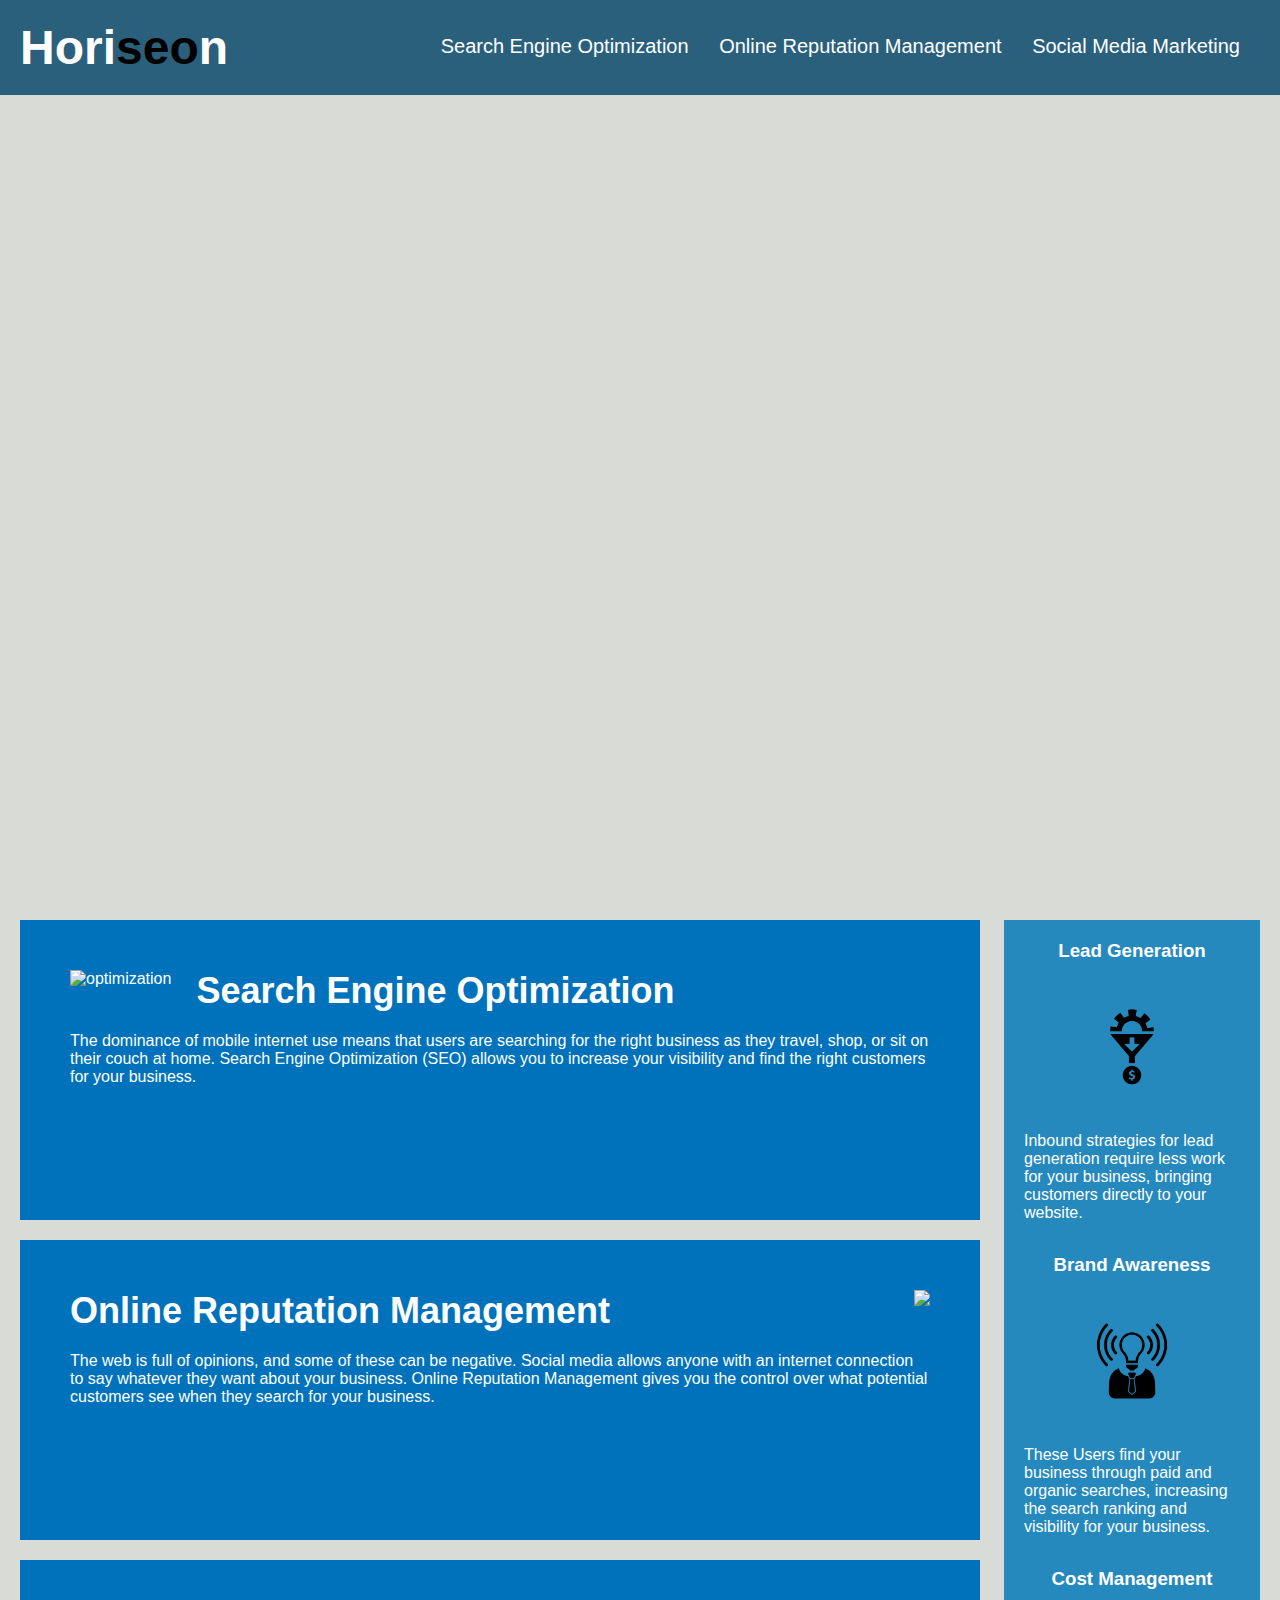
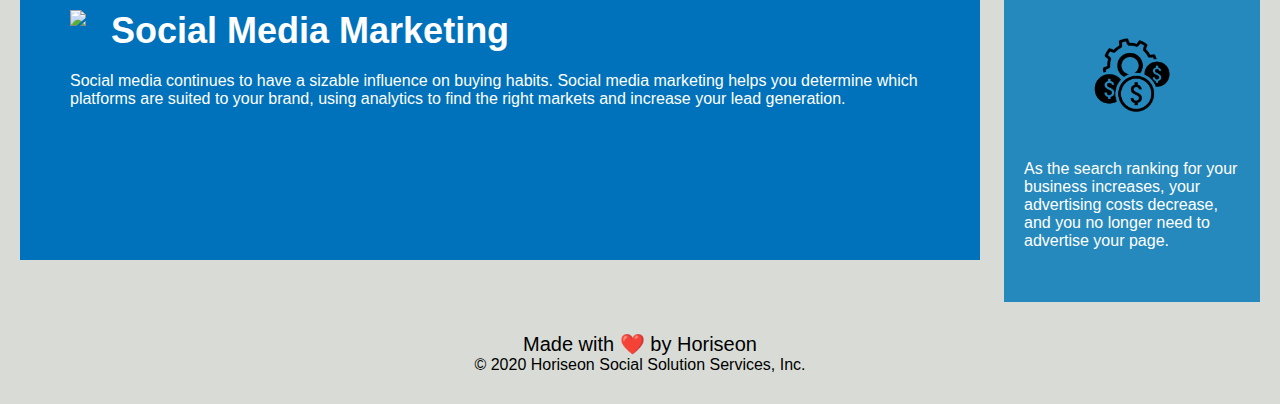
==== Kenneth-Code-Refactor/index.html @ 2d1b228b "Changed Folder Structure" ====
<!DOCTYPE html>
<html lang="en-us">

<head>
    <meta charset="UTF-8" />
    <link rel="stylesheet" href="./Assets/css/style.css">
    <!-- updated title -->
    <title>Horiseon</title>
</head>

<body>
    <div class="header">
        <h1>Hori<span class="seo">seo</span>n</h1>
        <div>
            <ul>
                <li>
                    <a href="#search-engine-optimization">Search Engine Optimization</a>
                </li>
                <li>
                    <a href="#online-reputation-management">Online Reputation Management</a>
                </li>
                <li>
                    <a href="#social-media-marketing">Social Media Marketing</a>
                </li>
            </ul>
        </div>
    </div>
    <div class="hero"></div>
    <div class="content">
    <!-- Added ID of "search-engine-optimization" and grouped all 3 "a" tags under class name "Nav-bar" -->
        <div id="search-engine-optimization" class="Nav-bar">
            <!-- Removed "/" in closing "img" tag -->
            <!-- Changed assets folder name to "Assets" in file path -->
            <img src="./Assets/images/search-engine-optimization.jpg" class="float-left" alt="optimization">
            <h2>Search Engine Optimization</h2>
            <p>
                The dominance of mobile internet use means that users are searching for the right business as they travel, shop, or sit on their couch at home. Search Engine Optimization (SEO) allows you to increase your visibility and find the right customers for your business.
            </p>
        </div>
        <div id="online-reputation-management" class="Nav-bar">
            <!-- Changed assets folder name to "Assets" in file path -->
            <img src="./Assets/images/online-reputation-management.jpg" class="float-right" />
            <h2>Online Reputation Management</h2>
            <p>
                The web is full of opinions, and some of these can be negative. Social media allows anyone with an internet connection to say whatever they want about your business. Online Reputation Management gives you the control over what potential customers see when they search for your business.
            </p>
        </div>
        <div id="social-media-marketing" class="Nav-bar">
            <!-- Changed assets folder name to "Assets" in file path -->
            <img src="./Assets/images/social-media-marketing.jpg" class="float-left" />
            <h2>Social Media Marketing</h2>
            <p>
                Social media continues to have a sizable influence on buying habits. Social media marketing helps you determine which platforms are suited to your brand, using analytics to find the right markets and increase your lead generation.
            </p>
        </div>
    </div>
    <div class="benefits">
        <div class="benefit-lead">
            <h3>Lead Generation</h3>
            <!-- Changed assets folder name to "Assets" in file path -->
            <img src="./Assets/images/lead-generation.png" />
            <p>
                Inbound strategies for lead generation require less work for your business, bringing customers directly to your website.
            </p>
        </div>
        <div class="benefit-brand">
            <h3>Brand Awareness</h3>
            <!-- Changed assets folder name to "Assets" in file path -->
            <img src="./Assets/images/brand-awareness.png" />
            <p>
                These Users find your business through paid and organic searches, increasing the search ranking and visibility for your business.
            </p>
        </div>
        <div class="benefit-cost">
            <h3>Cost Management</h3>
            <!-- Changed assets folder name to "Assets" in file path -->
            <img src="./Assets/images/cost-management.png"></img>
            <p>
                As the search ranking for your business increases, your advertising costs decrease, and you no longer need to advertise your page.
            </p>
        </div>
    </div>
    <!-- Replaced div class name "footer" and h2 with footer element -->
    <div>
    <footer>Made with ❤️️ by Horiseon
        <!-- Added class name to paragraph -->
        <p class="copyright">
            <!-- Changing the Copyright year from 2019 to 2020. -->
            &copy; 2020 Horiseon Social Solution Services, Inc.
        </p>
    </footer>
    </div>
</body>

</html>
---- Kenneth-Code-Refactor/Assets/css/style.css ----
* {
    box-sizing: border-box;
    padding: 0;
    margin: 0;
}

body {
    background-color: #d9dcd6;
}

.header {
    padding: 20px;
    font-family: 'Trebuchet MS', 'Lucida Sans Unicode', 'Lucida Grande', 'Lucida Sans', Arial, sans-serif;
    background-color: #2a607c;
    color: #ffffff;
}

.header h1 {
    display: inline-block;
    font-size: 48px;
}
/* Changed "span" text to black */
.header h1 .seo {
    color: black;
}

.header div {
    padding-top: 15px;
    margin-right: 20px;
    float: right;
    font-family: 'Gill Sans', 'Gill Sans MT', Calibri, 'Trebuchet MS', sans-serif;
    font-size: 20px;
}

.header div ul {
    list-style-type: none;
}

.header div ul li {
    display: inline-block;
    margin-left: 25px;
}

a {
    color: #ffffff;
    text-decoration: none;
}

p {
    font-size: 16px;
}

.hero {
    height: 800px;
    width: 100%;
    margin-bottom: 25px;
    background-image: url("../images/digital-marketing-meeting.jpg");
    background-size: cover;
    background-position: center;
}

.float-left {
    float: left;
    margin-right: 25px;
}

.float-right {
    float: right;
    margin-left: 25px;
}

.content {
    width: 75%;
    display: inline-block;
    margin-left: 20px;
}

.benefits {
    margin-right: 20px;
    padding: 20px;
    clear: both;
    float: right;
    width: 20%;
    height: 100%;
    font-family: 'Gill Sans', 'Gill Sans MT', Calibri, 'Trebuchet MS', sans-serif;
    background-color: #2589bd;
}

.benefit-lead {
    margin-bottom: 32px;
    color: #ffffff;
}

.benefit-brand {
    margin-bottom: 32px;
    color: #ffffff;
}

.benefit-cost {
    margin-bottom: 32px;
    color: #ffffff;
}

.benefit-lead h3 {
    margin-bottom: 10px;
    text-align: center;
}

.benefit-brand h3 {
    margin-bottom: 10px;
    text-align: center;
}

.benefit-cost h3 {
    margin-bottom: 10px;
    text-align: center;
}

.benefit-lead img {
    display: block;
    margin: 10px auto;
    max-width: 150px;
}

.benefit-brand img {
    display: block;
    margin: 10px auto;
    max-width: 150px;
}

.benefit-cost img {
    display: block;
    margin: 10px auto;
    max-width: 150px;
}
/* Consolidated 3 classes into one class "Nav-bar" */

.Nav-bar {
    margin-bottom: 20px;
    padding: 50px;
    height: 300px;
    font-family: 'Gill Sans', 'Gill Sans MT', Calibri, 'Trebuchet MS', sans-serif;
    background-color: #0072bb;
    color: #ffffff;
}

/* Changed class name to "Nav-bar" to match HTML */
.Nav-bar img {
    max-height: 200px;
}


.Nav-bar h2 {
    margin-bottom: 20px;
    font-size: 36px;
}

footer {
    padding: 30px;
    clear: both;
    font-family: 'Trebuchet MS', 'Lucida Sans Unicode', 'Lucida Grande', 'Lucida Sans', Arial, sans-serif;
    text-align: center;
}

footer {
    font-size: 20px;
}
/* Added selectors for copyright info */
p .copyright {
    text-align: center;
    font-family: 'Trebuchet MS', 'Lucida Sans Unicode', 'Lucida Grande', 'Lucida Sans', Arial, sans-serif;
}
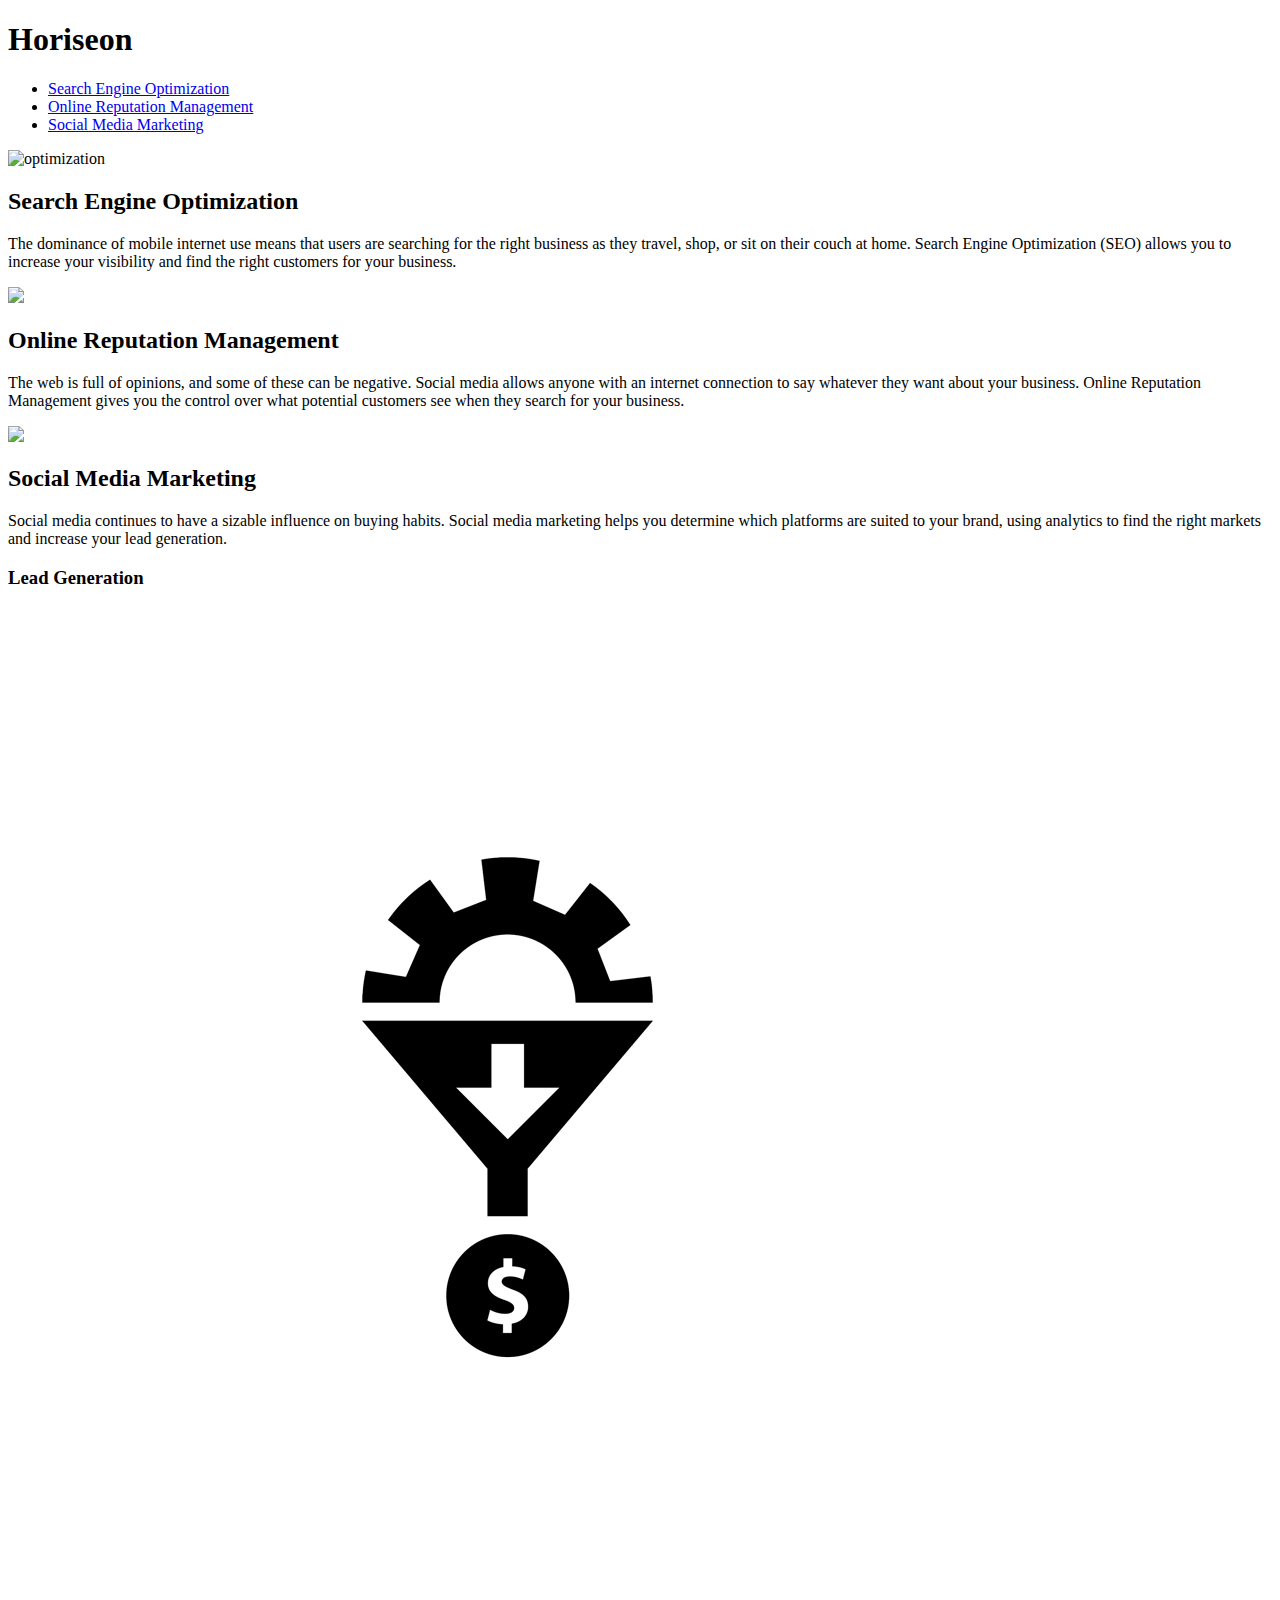
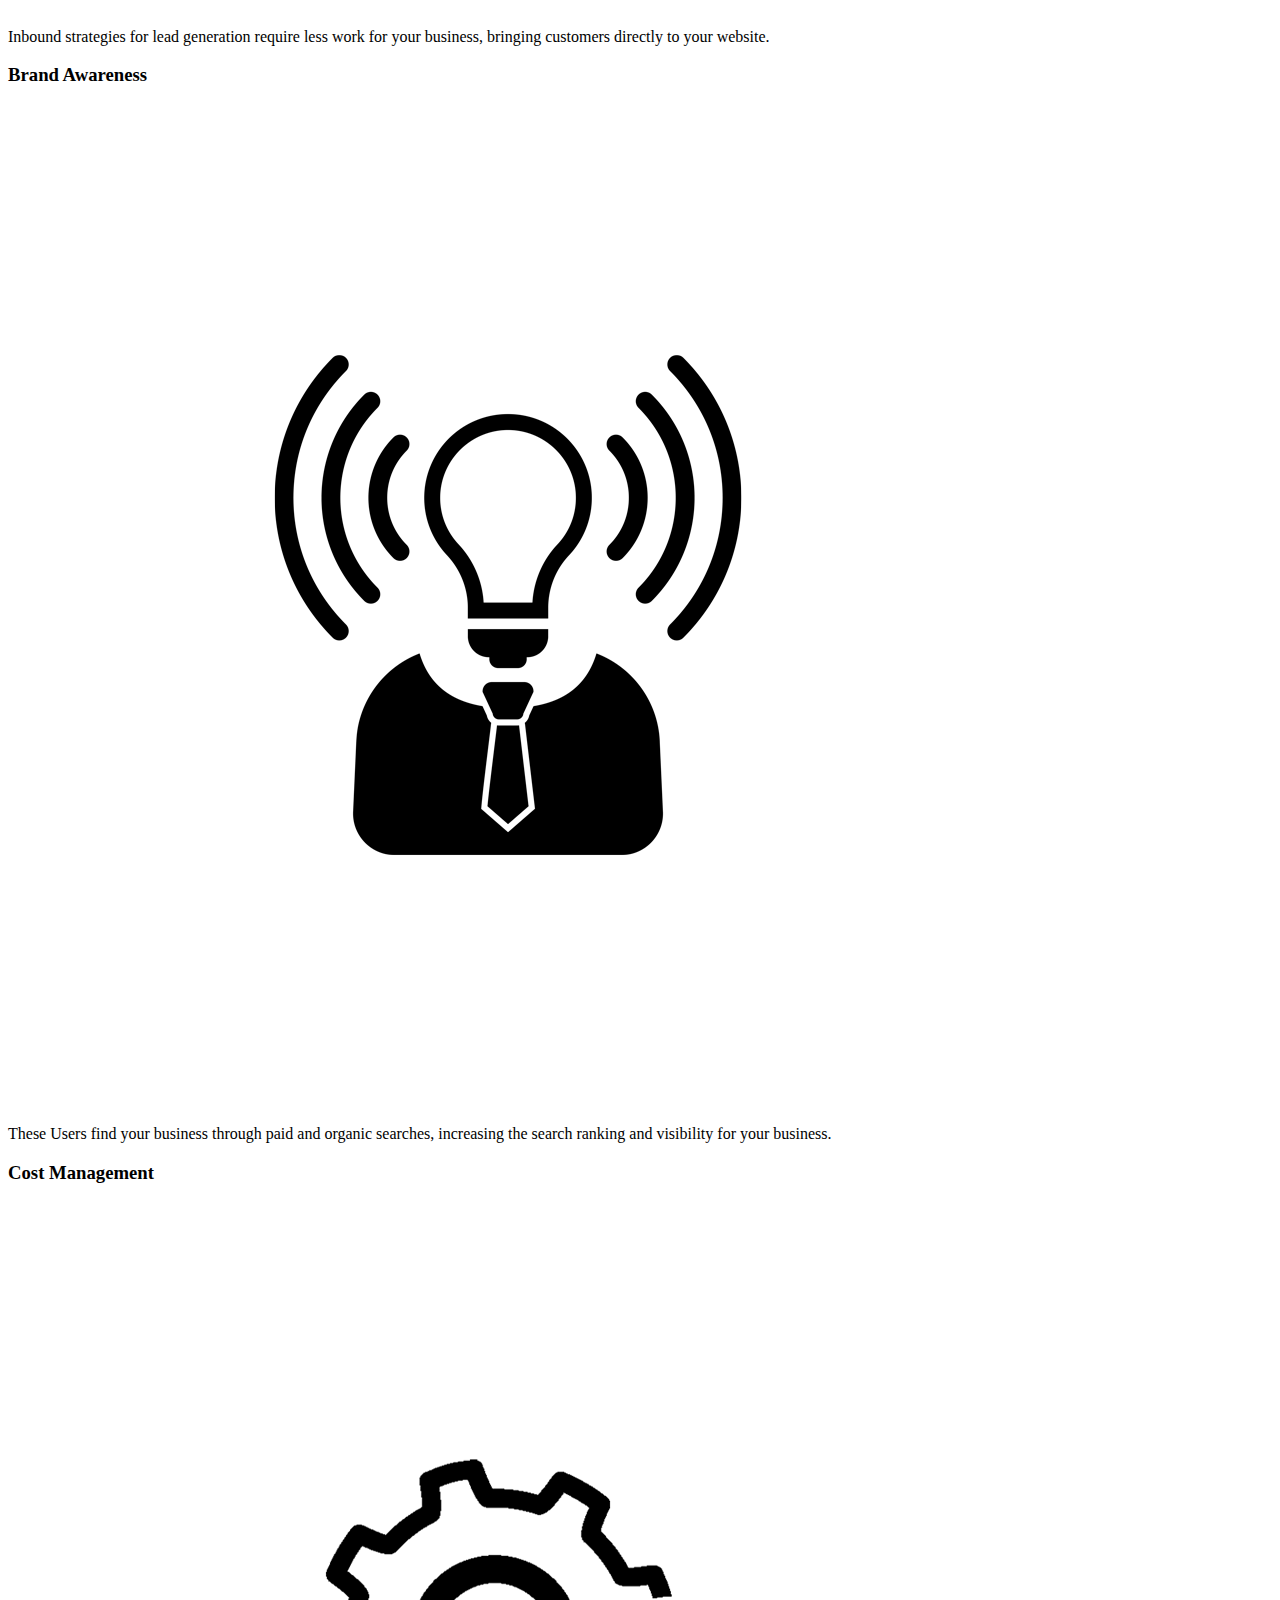
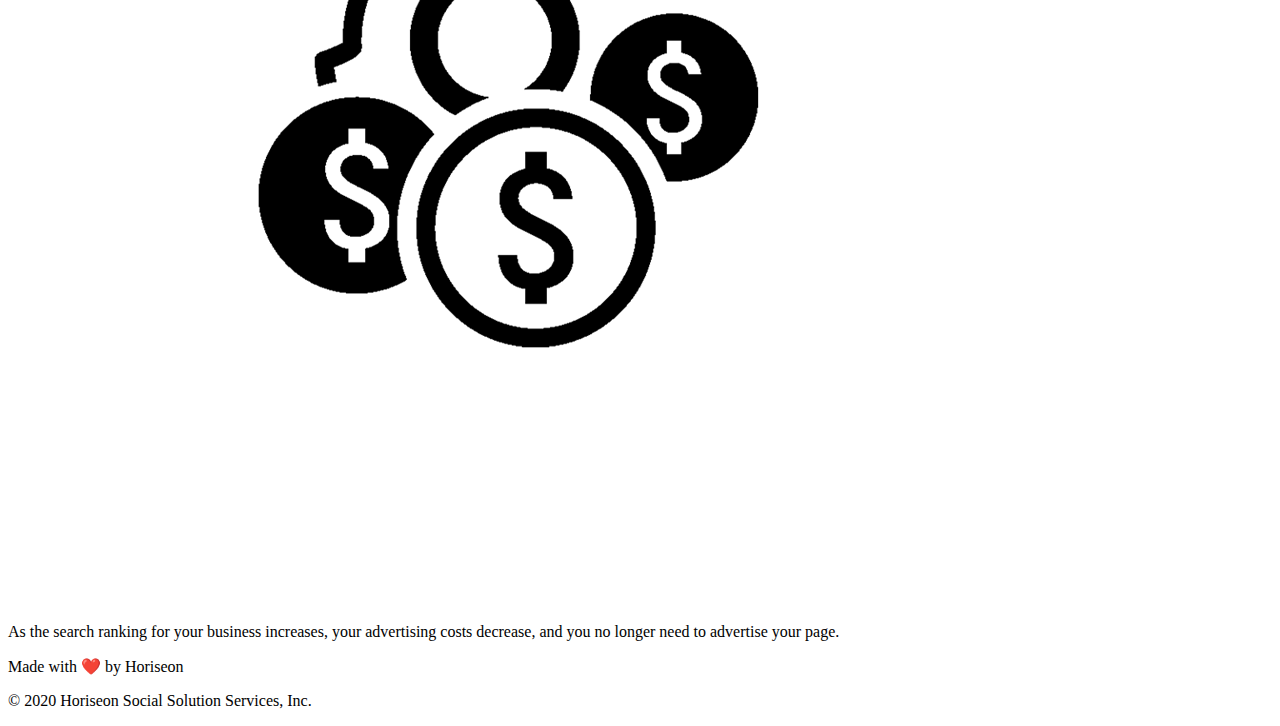
==== commit b4f5e150: "updated HTML" ====
--- a/Kenneth-Code-Refactor/index.html
+++ b/Kenneth-Code-Refactor/index.html
@@ -3,7 +3,7 @@
 
 <head>
     <meta charset="UTF-8" />
-    <link rel="stylesheet" href="./Assets/css/style.css">
+    <link rel="stylesheet" href="Kenneth-Code-Refactor/Assets/css/style.css">
     <!-- updated title -->
     <title>Horiseon</title>
 </head>
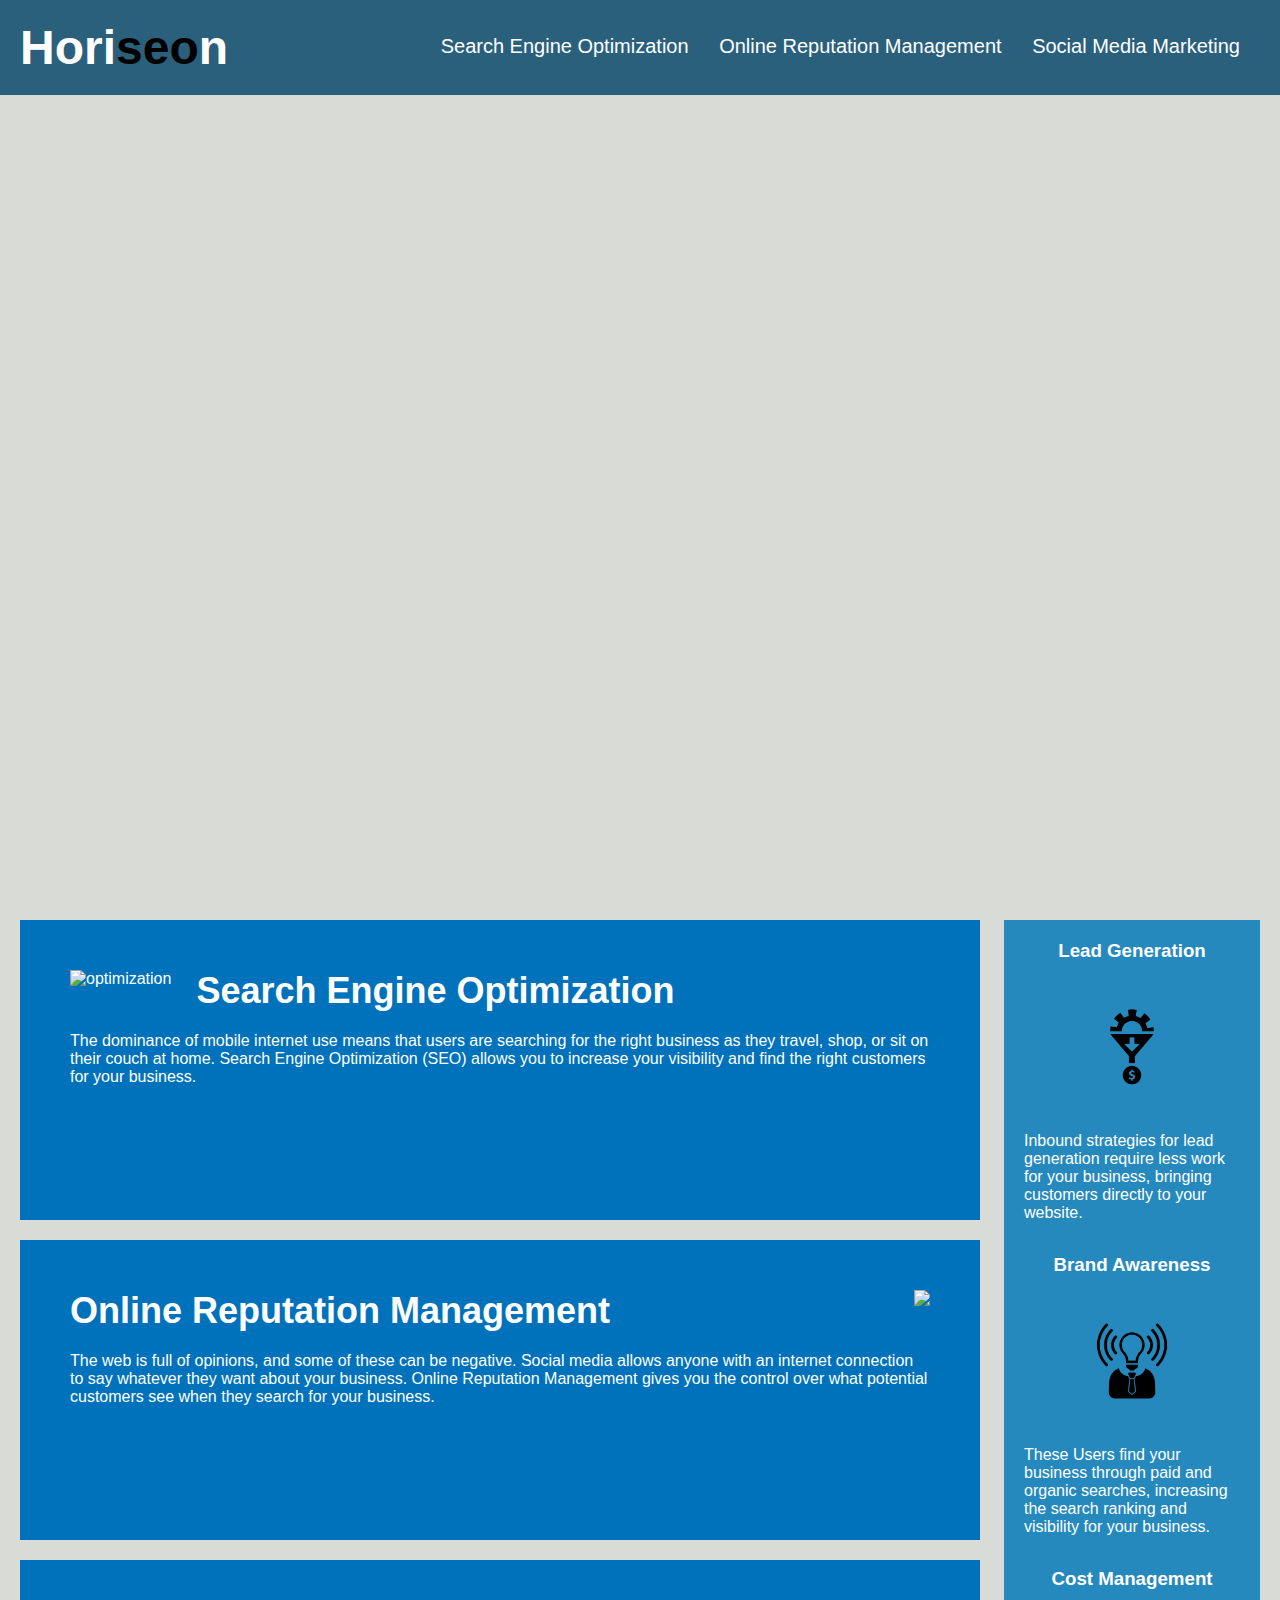
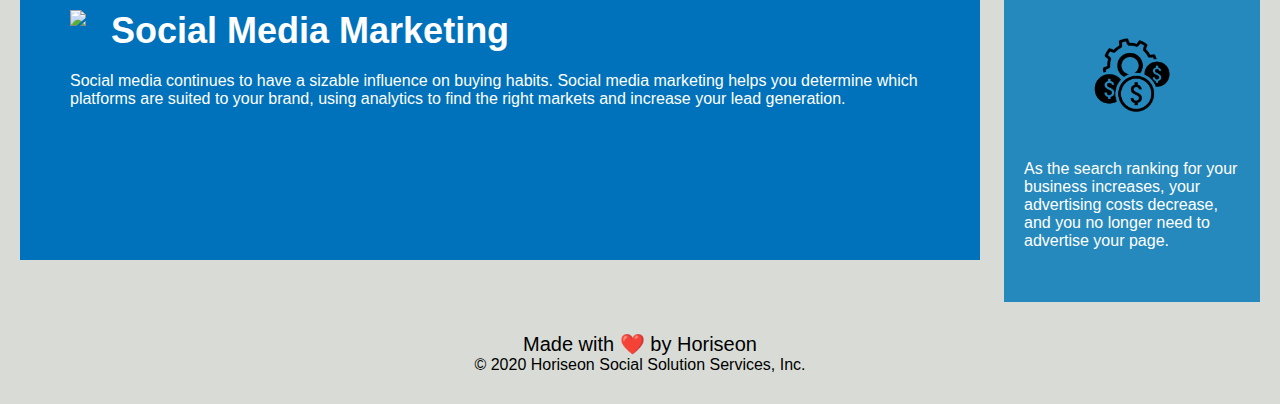
==== commit 9d69bd96: "updating HTML" ====
--- a/Kenneth-Code-Refactor/index.html
+++ b/Kenneth-Code-Refactor/index.html
@@ -3,7 +3,7 @@
 
 <head>
     <meta charset="UTF-8" />
-    <link rel="stylesheet" href="Kenneth-Code-Refactor/Assets/css/style.css">
+    <link rel="stylesheet" href="./Assets/css/style.css">
     <!-- updated title -->
     <title>Horiseon</title>
 </head>
--- a/Kenneth-Code-Refactor/Assets/css/style.css
+++ b/Kenneth-Code-Refactor/Assets/css/style.css
@@ -0,0 +1,172 @@
+* {
+    box-sizing: border-box;
+    padding: 0;
+    margin: 0;
+}
+
+body {
+    background-color: #d9dcd6;
+}
+
+.header {
+    padding: 20px;
+    font-family: 'Trebuchet MS', 'Lucida Sans Unicode', 'Lucida Grande', 'Lucida Sans', Arial, sans-serif;
+    background-color: #2a607c;
+    color: #ffffff;
+}
+
+.header h1 {
+    display: inline-block;
+    font-size: 48px;
+}
+/* Changed "span" text to black */
+.header h1 .seo {
+    color: black;
+}
+
+.header div {
+    padding-top: 15px;
+    margin-right: 20px;
+    float: right;
+    font-family: 'Gill Sans', 'Gill Sans MT', Calibri, 'Trebuchet MS', sans-serif;
+    font-size: 20px;
+}
+
+.header div ul {
+    list-style-type: none;
+}
+
+.header div ul li {
+    display: inline-block;
+    margin-left: 25px;
+}
+
+a {
+    color: #ffffff;
+    text-decoration: none;
+}
+
+p {
+    font-size: 16px;
+}
+
+.hero {
+    height: 800px;
+    width: 100%;
+    margin-bottom: 25px;
+    background-image: url("../images/digital-marketing-meeting.jpg");
+    background-size: cover;
+    background-position: center;
+}
+
+.float-left {
+    float: left;
+    margin-right: 25px;
+}
+
+.float-right {
+    float: right;
+    margin-left: 25px;
+}
+
+.content {
+    width: 75%;
+    display: inline-block;
+    margin-left: 20px;
+}
+
+.benefits {
+    margin-right: 20px;
+    padding: 20px;
+    clear: both;
+    float: right;
+    width: 20%;
+    height: 100%;
+    font-family: 'Gill Sans', 'Gill Sans MT', Calibri, 'Trebuchet MS', sans-serif;
+    background-color: #2589bd;
+}
+
+.benefit-lead {
+    margin-bottom: 32px;
+    color: #ffffff;
+}
+
+.benefit-brand {
+    margin-bottom: 32px;
+    color: #ffffff;
+}
+
+.benefit-cost {
+    margin-bottom: 32px;
+    color: #ffffff;
+}
+
+.benefit-lead h3 {
+    margin-bottom: 10px;
+    text-align: center;
+}
+
+.benefit-brand h3 {
+    margin-bottom: 10px;
+    text-align: center;
+}
+
+.benefit-cost h3 {
+    margin-bottom: 10px;
+    text-align: center;
+}
+
+.benefit-lead img {
+    display: block;
+    margin: 10px auto;
+    max-width: 150px;
+}
+
+.benefit-brand img {
+    display: block;
+    margin: 10px auto;
+    max-width: 150px;
+}
+
+.benefit-cost img {
+    display: block;
+    margin: 10px auto;
+    max-width: 150px;
+}
+/* Consolidated 3 classes into one class "Nav-bar" */
+
+.Nav-bar {
+    margin-bottom: 20px;
+    padding: 50px;
+    height: 300px;
+    font-family: 'Gill Sans', 'Gill Sans MT', Calibri, 'Trebuchet MS', sans-serif;
+    background-color: #0072bb;
+    color: #ffffff;
+}
+
+/* Changed class name to "Nav-bar" to match HTML */
+.Nav-bar img {
+    max-height: 200px;
+}
+
+
+.Nav-bar h2 {
+    margin-bottom: 20px;
+    font-size: 36px;
+}
+
+footer {
+    padding: 30px;
+    clear: both;
+    font-family: 'Trebuchet MS', 'Lucida Sans Unicode', 'Lucida Grande', 'Lucida Sans', Arial, sans-serif;
+    text-align: center;
+}
+
+footer {
+    font-size: 20px;
+}
+/* Added selectors for copyright info */
+p .copyright {
+    text-align: center;
+    font-family: 'Trebuchet MS', 'Lucida Sans Unicode', 'Lucida Grande', 'Lucida Sans', Arial, sans-serif;
+}
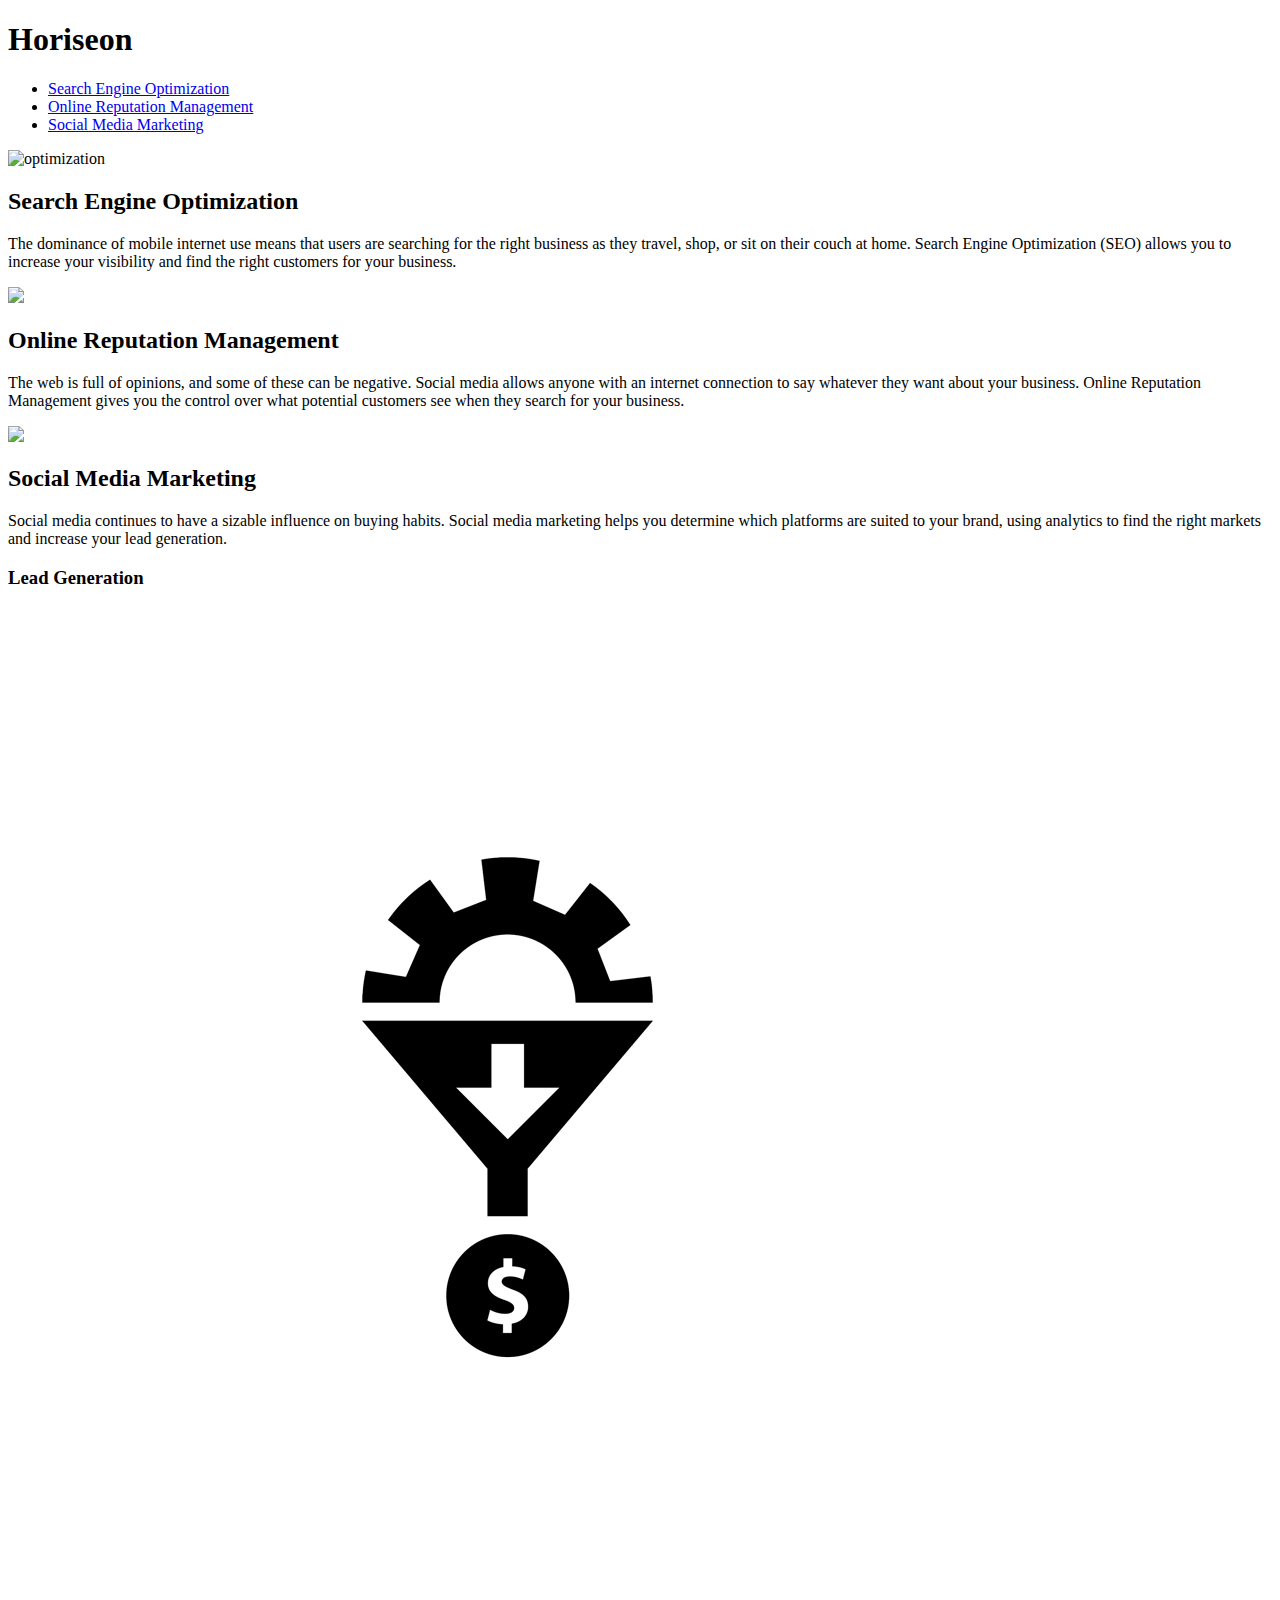
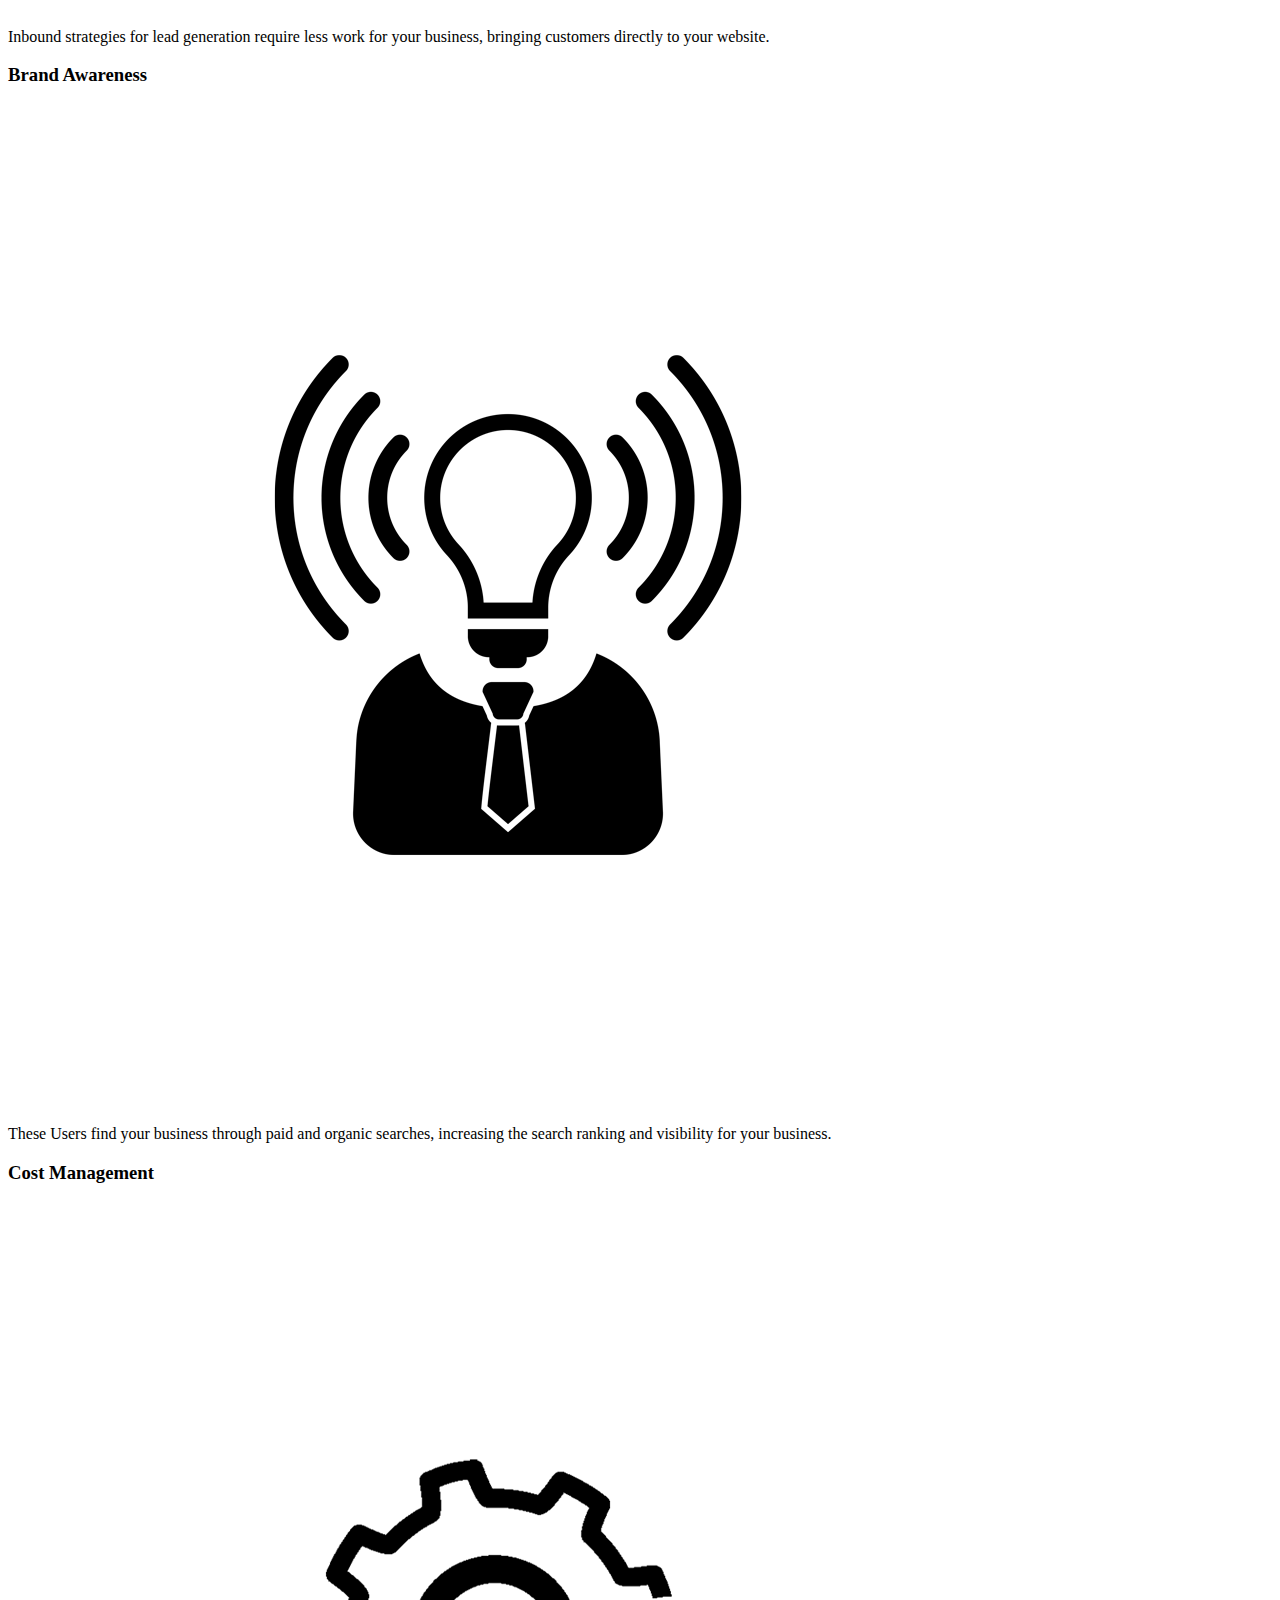
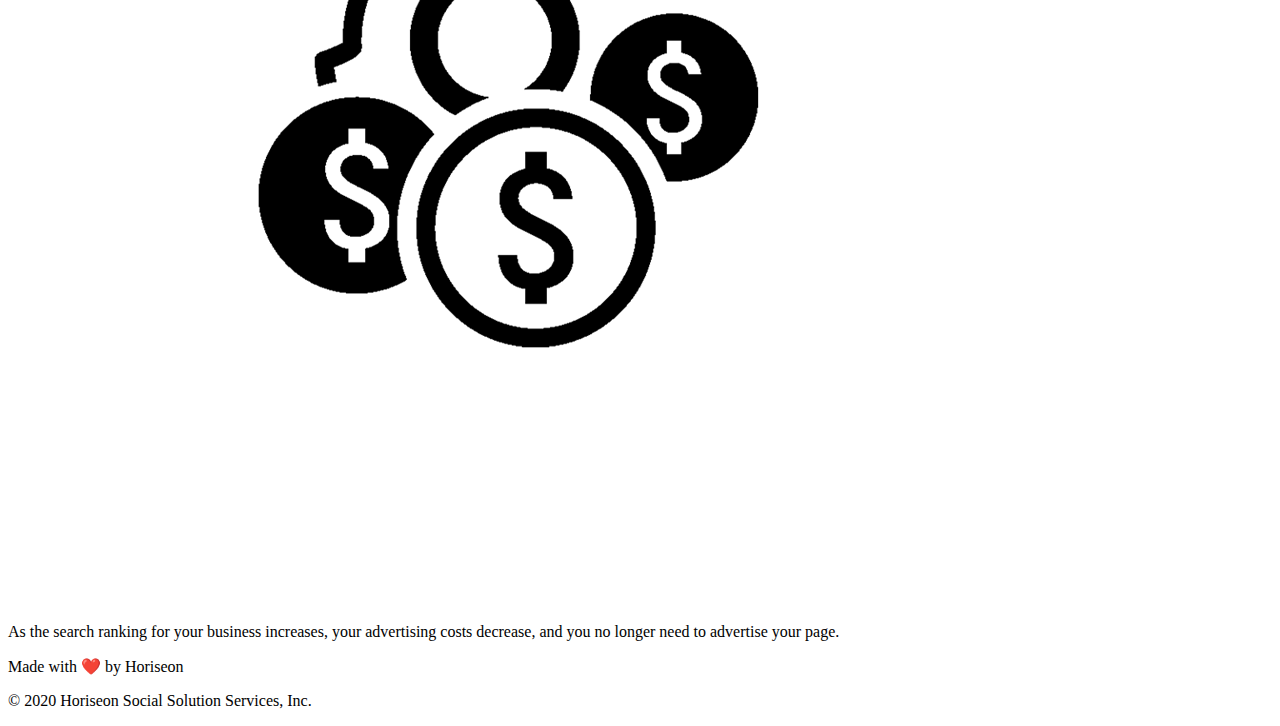
==== commit b04e4c37: "Update index.html" ====
--- a/Kenneth-Code-Refactor/index.html
+++ b/Kenneth-Code-Refactor/index.html
@@ -3,7 +3,7 @@
 
 <head>
     <meta charset="UTF-8" />
-    <link rel="stylesheet" href="./Assets/css/style.css">
+    <link rel="stylesheet" href="Kenneth-Code-Refactor/Assets/css/style.css">
     <!-- updated title -->
     <title>Horiseon</title>
 </head>
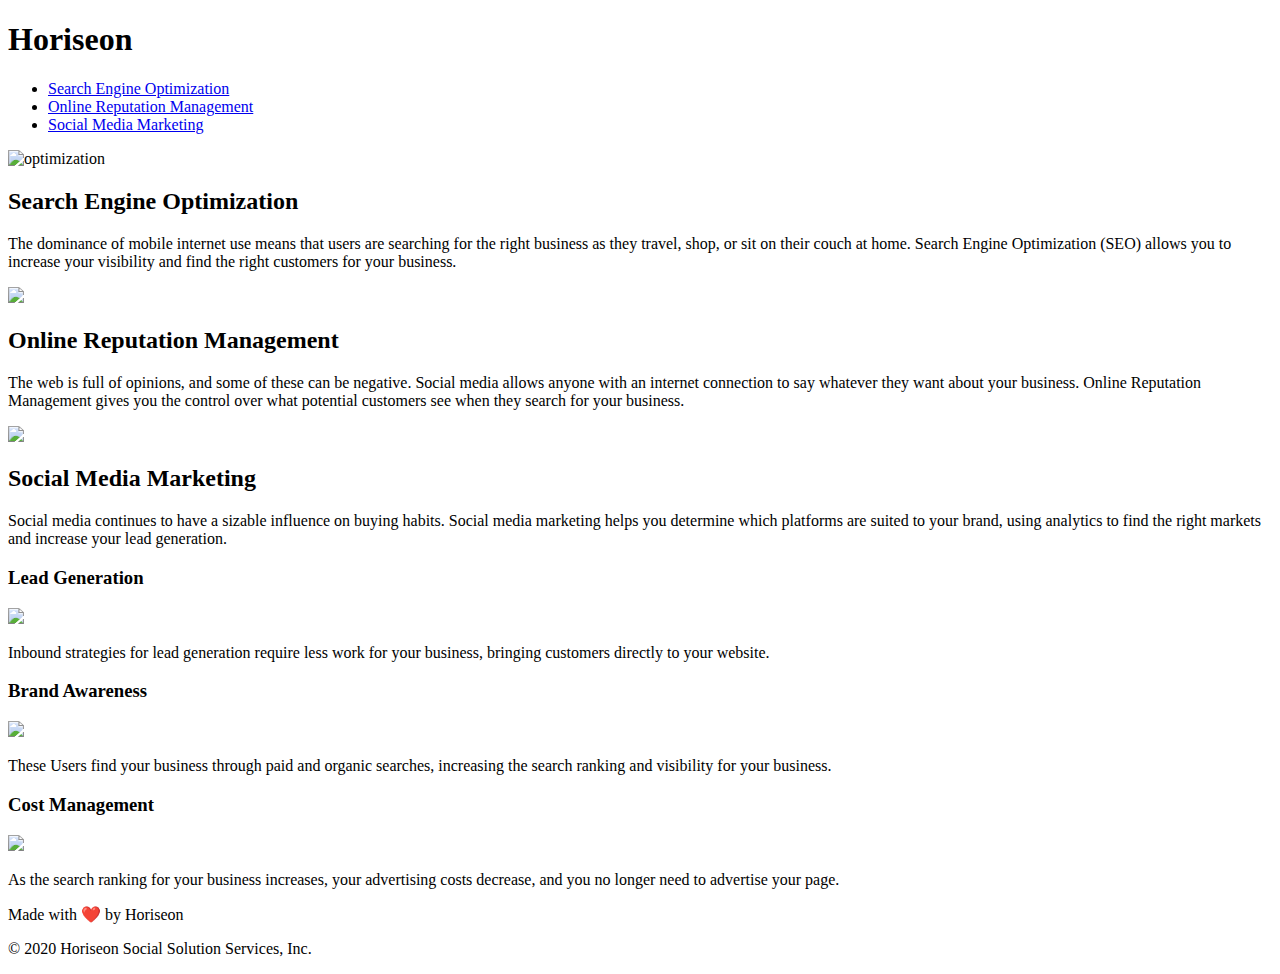
==== commit 63723053: "Update index.html" ====
--- a/Kenneth-Code-Refactor/index.html
+++ b/Kenneth-Code-Refactor/index.html
@@ -31,7 +31,7 @@
         <div id="search-engine-optimization" class="Nav-bar">
             <!-- Removed "/" in closing "img" tag -->
             <!-- Changed assets folder name to "Assets" in file path -->
-            <img src="./Assets/images/search-engine-optimization.jpg" class="float-left" alt="optimization">
+            <img src="Kenneth-Code-Refactor/Assets/images/search-engine-optimization.jpg" class="float-left" alt="optimization">
             <h2>Search Engine Optimization</h2>
             <p>
                 The dominance of mobile internet use means that users are searching for the right business as they travel, shop, or sit on their couch at home. Search Engine Optimization (SEO) allows you to increase your visibility and find the right customers for your business.
@@ -39,7 +39,7 @@
         </div>
         <div id="online-reputation-management" class="Nav-bar">
             <!-- Changed assets folder name to "Assets" in file path -->
-            <img src="./Assets/images/online-reputation-management.jpg" class="float-right" />
+            <img src="Kenneth-Code-Refactor/Assets/images/online-reputation-management.jpg" class="float-right" />
             <h2>Online Reputation Management</h2>
             <p>
                 The web is full of opinions, and some of these can be negative. Social media allows anyone with an internet connection to say whatever they want about your business. Online Reputation Management gives you the control over what potential customers see when they search for your business.
@@ -47,7 +47,7 @@
         </div>
         <div id="social-media-marketing" class="Nav-bar">
             <!-- Changed assets folder name to "Assets" in file path -->
-            <img src="./Assets/images/social-media-marketing.jpg" class="float-left" />
+            <img src="Kenneth-Code-Refactor/Assets/images/social-media-marketing.jpg" class="float-left" />
             <h2>Social Media Marketing</h2>
             <p>
                 Social media continues to have a sizable influence on buying habits. Social media marketing helps you determine which platforms are suited to your brand, using analytics to find the right markets and increase your lead generation.
@@ -58,7 +58,7 @@
         <div class="benefit-lead">
             <h3>Lead Generation</h3>
             <!-- Changed assets folder name to "Assets" in file path -->
-            <img src="./Assets/images/lead-generation.png" />
+            <img src="Kenneth-Code-Refactor/Assets/images/lead-generation.png" />
             <p>
                 Inbound strategies for lead generation require less work for your business, bringing customers directly to your website.
             </p>
@@ -66,7 +66,7 @@
         <div class="benefit-brand">
             <h3>Brand Awareness</h3>
             <!-- Changed assets folder name to "Assets" in file path -->
-            <img src="./Assets/images/brand-awareness.png" />
+            <img src="Kenneth-Code-Refactor/Assets/images/brand-awareness.png" />
             <p>
                 These Users find your business through paid and organic searches, increasing the search ranking and visibility for your business.
             </p>
@@ -74,7 +74,7 @@
         <div class="benefit-cost">
             <h3>Cost Management</h3>
             <!-- Changed assets folder name to "Assets" in file path -->
-            <img src="./Assets/images/cost-management.png"></img>
+            <img src="Kenneth-Code-Refactor/Assets/images/cost-management.png"></img>
             <p>
                 As the search ranking for your business increases, your advertising costs decrease, and you no longer need to advertise your page.
             </p>
